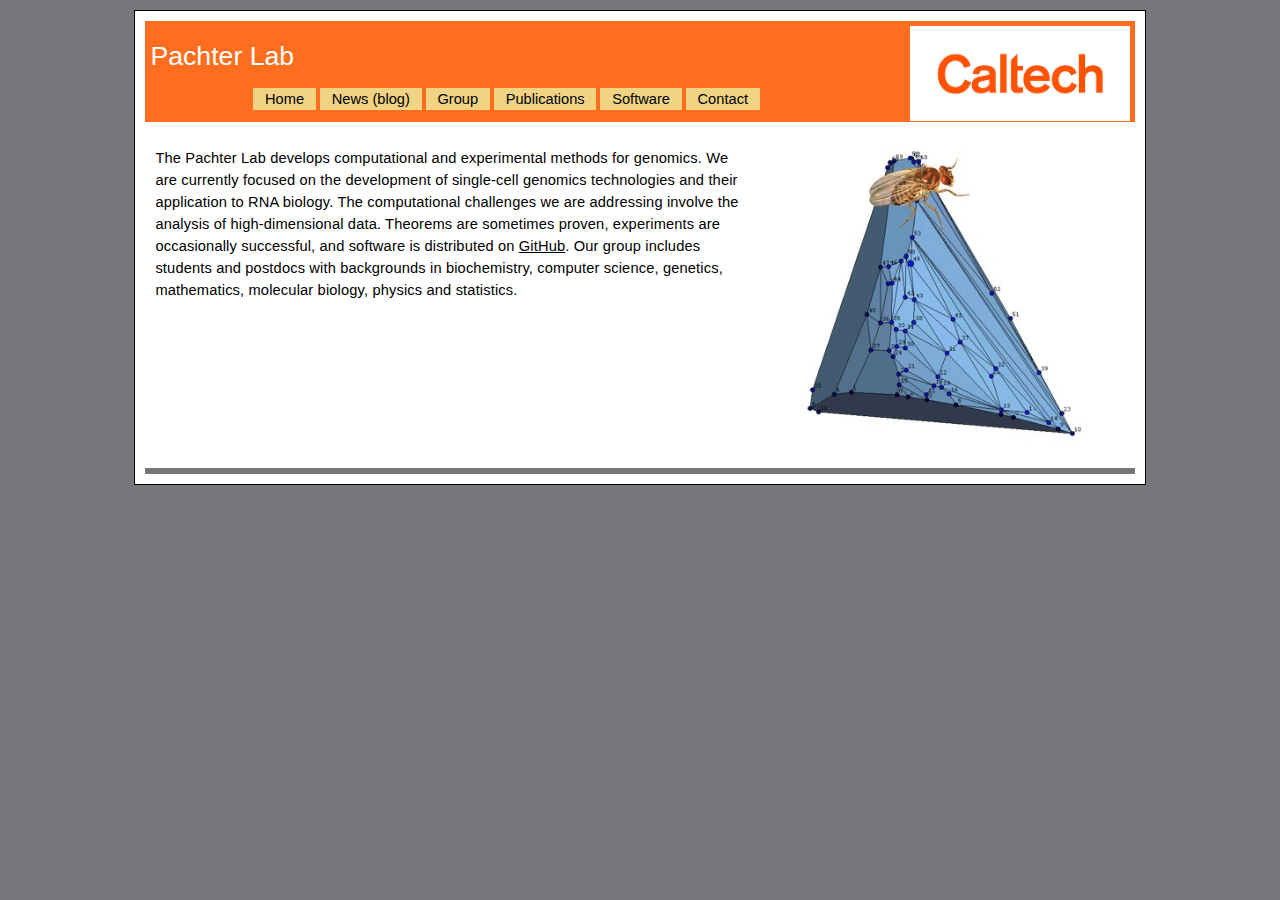
==== index.html @ 7dc363d5 "Publications point to Google Scholar" ====
<!DOCTYPE html PUBLIC "-//W3C//DTD XHTML 1.1//EN" 
    "http://www.w3.org/TR/xhtml11/DTD/xhtml11.dtd">

<html xmlns="http://www.w3.org/1999/xhtml" xml:lang="en" >
  <head>
    <meta http-equiv="content-type" content="text/html; charset=iso-8859-1" />
    <meta name="author" content="Lior Pachter" />
    <!-- design by Nicholas Eriksson -->
    <meta name="keywords" content="Computational biology" />
    <meta name="description" content="" />
    <meta name="robots" content="all" />

    <title>Pachter Lab homepage</title>

    <style type="text/css" media="all">
      @import "style.css";
    </style>

  </head>


  <body>
  <div id="container">

    <div id="Header">
<a href="http://www.caltech.edu/"><img src="Caltech_logo.jpg" alt = "Caltech logo" width=220 /></a>
     <p><span>Pachter Lab</span></p>

<div id="Menu">
  <ul id="links">
    <li>
      <a href="index.html" title="Home">Home</a>
    </li>
    <li>
      <a href="http://liorpachter.wordpress.com/" title="News">News (blog)</a>
    </li>
    <li>
      <a href="group.html" title="Group">Group</a>
    </li>
    <li>
      <a href="https://scholar.google.com/citations?user=DKfEcuEAAAAJ&hl=en&oi=ao" title="Publications">Publications</a>
    </li>
    <li>
      <a href="software.html" title="Software">Software</a>
    </li>
    <li>
      <a href="contact.html" title=Contact">Contact</a>
</li>
  </ul>
</div> <!-- end Menu-->
</div> <!-- end Header-->

    <div id="Content">
<p>
The Pachter Lab develops computational and experimental methods for genomics. We are currently focused on the development of single-cell genomics technologies and their application to RNA biology. The computational challenges we are addressing involve the analysis of high-dimensional data. Theorems are sometimes proven, experiments are occasionally successful, and software is distributed on <a href="https://github.com/pachterlab">GitHub</a>. Our group includes students and postdocs with backgrounds in biochemistry, computer science, genetics, mathematics, molecular biology, physics and statistics. 


    </div>	



    <div id="Picture">

<p>
<ul>
    <img src="Fly_polytope.jpg" alt="Lior Pachter" width=300 />
<p>
   
    </ul>
    </div>

    <div id="Footer">

    </div>
</div>
<script type="text/javascript">
var gaJsHost = (("https:" == document.location.protocol) ? "https://ssl." : "http://www.");
document.write(unescape("%3Cscript src='" + gaJsHost + "google-analytics.com/ga.js' type='text/javascript'%3E%3C/script%3E"));
</script>
<script type="text/javascript">
try {
var pageTracker = _gat._getTracker("UA-11422044-1");
pageTracker._trackPageview();
} catch(err) {}</script>
</body>
</html>
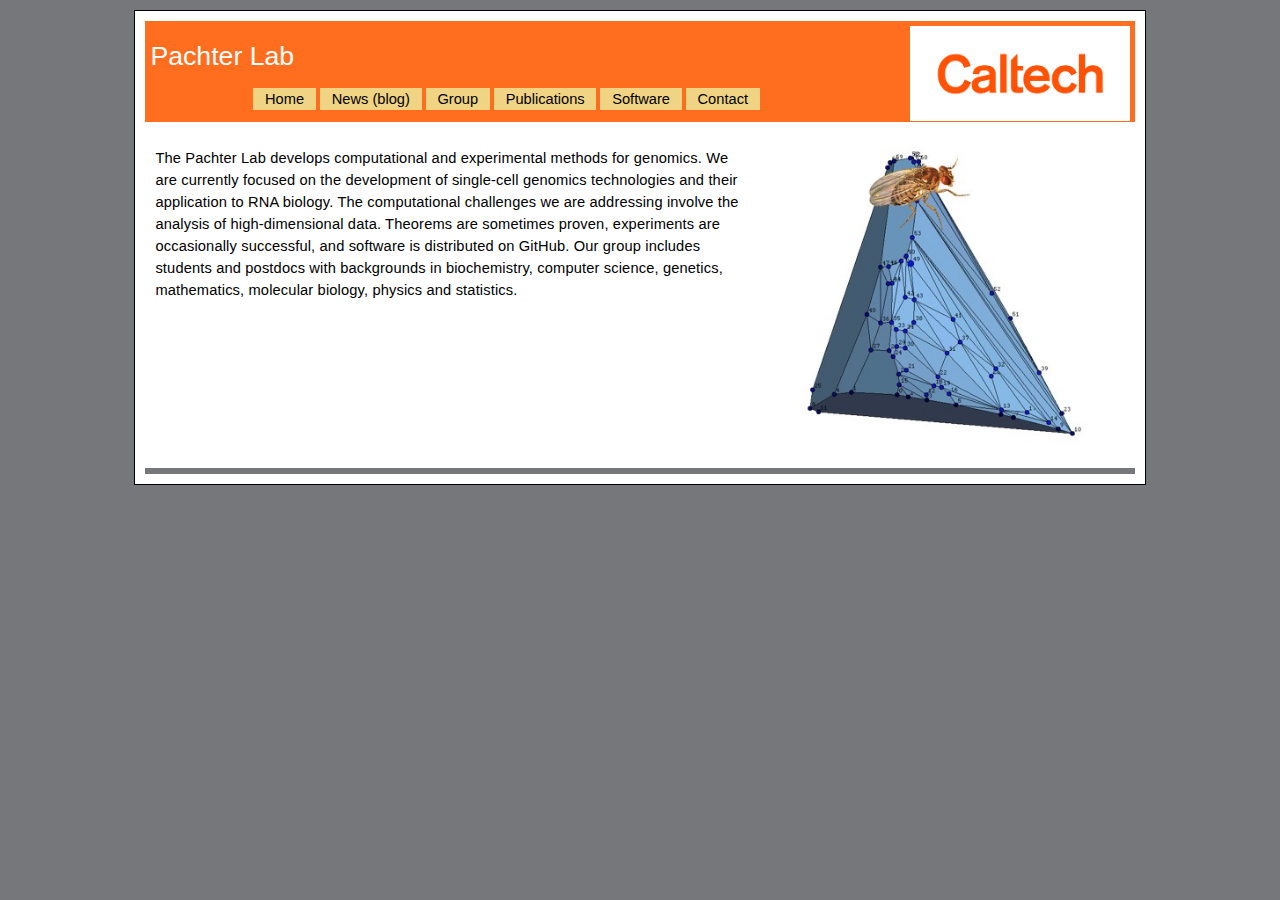
==== commit 5c815479: "Update software page to link to GitHub" ====
--- a/index.html
+++ b/index.html
@@ -52,7 +52,7 @@
 
     <div id="Content">
 <p>
-The Pachter Lab develops computational and experimental methods for genomics. We are currently focused on the development of single-cell genomics technologies and their application to RNA biology. The computational challenges we are addressing involve the analysis of high-dimensional data. Theorems are sometimes proven, experiments are occasionally successful, and software is distributed on <a href="https://github.com/pachterlab">GitHub</a>. Our group includes students and postdocs with backgrounds in biochemistry, computer science, genetics, mathematics, molecular biology, physics and statistics. 
+The Pachter Lab develops computational and experimental methods for genomics. We are currently focused on the development of single-cell genomics technologies and their application to RNA biology. The computational challenges we are addressing involve the analysis of high-dimensional data. Theorems are sometimes proven, experiments are occasionally successful, and software is distributed on GitHub. Our group includes students and postdocs with backgrounds in biochemistry, computer science, genetics, mathematics, molecular biology, physics and statistics. 
 
 
     </div>	
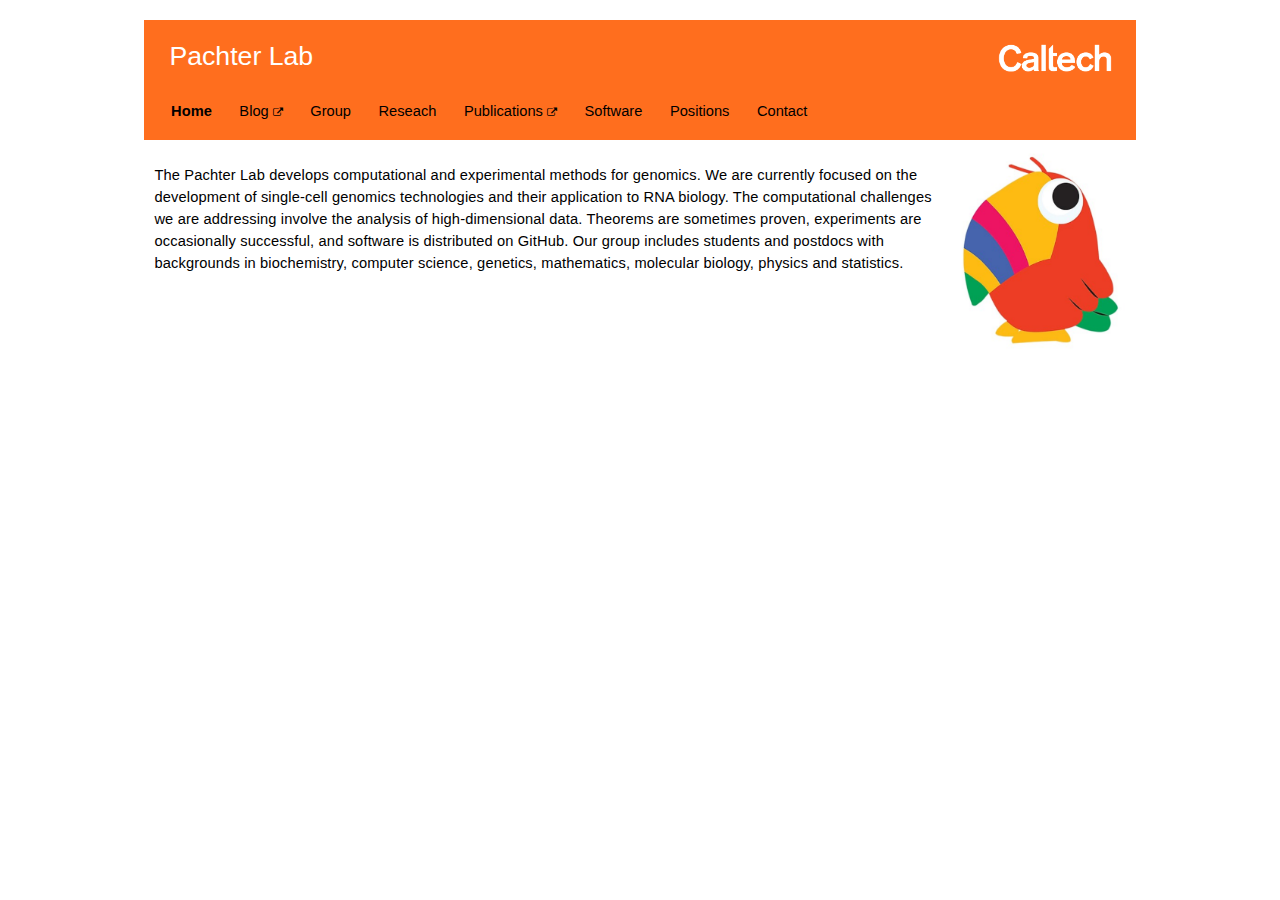
==== commit 36b4677e: "made everything better" ====
--- a/index.html
+++ b/index.html
@@ -1,86 +1,58 @@
-<!DOCTYPE html PUBLIC "-//W3C//DTD XHTML 1.1//EN" 
+<!DOCTYPE html PUBLIC "-//W3C//DTD XHTML 1.1//EN"
     "http://www.w3.org/TR/xhtml11/DTD/xhtml11.dtd">
+<html xmlns="http://www.w3.org/1999/xhtml" xml:lang="en" >
+    <head>
+        <meta http-equiv="content-type" content="text/html; charset=iso-8859-1" />
+        <meta name="author" content="Lior Pachter" />
+        <!-- design by Nicholas Eriksson -->
+        <meta name="keywords" content="Computational biology" />
+        <meta name="description" content="" />
+        <meta name="robots" content="all" />
+        <title>Pachter Lab homepage</title>
+        <style type="text/css" media="all">
+            @import "style.css";
+        </style>
+        <link rel="stylesheet" href="https://cdnjs.cloudflare.com/ajax/libs/font-awesome/4.7.0/css/font-awesome.min.css">
 
-<html xmlns="http://www.w3.org/1999/xhtml" xml:lang="en" >
-  <head>
-    <meta http-equiv="content-type" content="text/html; charset=iso-8859-1" />
-    <meta name="author" content="Lior Pachter" />
-    <!-- design by Nicholas Eriksson -->
-    <meta name="keywords" content="Computational biology" />
-    <meta name="description" content="" />
-    <meta name="robots" content="all" />
+    </head>
+    <body>
+      <div id="container">
+          <div class="Header">
+            <div id="logos">
+              <a href="http://www.caltech.edu/"><img src="Caltech_LOGO-WHITE-RGB.png" alt = "Caltech logo" width=150 /></a>
+              <p><span>Pachter Lab</span></p>
+            </div>
+              <div id="Menu">
+                    <ul id="links">
+                        <li><a href="index.html" title="Home" class="current-page">Home</a></li>
+                        <li><a href="http://liorpachter.wordpress.com/" title="Blog">Blog <i class="fa fa-external-link" style="font-size:10px"></i></a></li>
+                        <li><a href="group.html" title="Group">Group</a></li>
+                        <li><a href="research.html" title="Reseach">Reseach</a></li>
+                        <li><a href="https://scholar.google.com/citations?user=DKfEcuEAAAAJ&hl=en&oi=ao" title="Publications">Publications <i class="fa fa-external-link" style="font-size:10px"></i></a></li>
+                        <li><a href="software.html" title="Software">Software</a></li>
+                        <li><a href="positions.html" title="Positions">Positions</a></li>
+                        <li><a href="contact.html" title="Contact">Contact</a></li>
+                    </ul>
+                </div>
+                <!-- end Menu-->
+            </div>
+            <!-- end Header-->
+            <div id="Content">
+              <img src="copyright_infringement_parrot.png" alt="Lior Pachter" width="200" height="200" align="right">
+                <p>
+                    The Pachter Lab develops computational and experimental methods for genomics. We are currently focused on the development of single-cell genomics technologies and their application to RNA biology. The computational challenges we are addressing involve the analysis of high-dimensional data. Theorems are sometimes proven, experiments are occasionally successful, and software is distributed on GitHub. Our group includes students and postdocs with backgrounds in biochemistry, computer science, genetics, mathematics, molecular biology, physics and statistics.
+            </div>
 
-    <title>Pachter Lab homepage</title>
-
-    <style type="text/css" media="all">
-      @import "style.css";
-    </style>
-
-  </head>
-
-
-  <body>
-  <div id="container">
-
-    <div id="Header">
-<a href="http://www.caltech.edu/"><img src="Caltech_logo.jpg" alt = "Caltech logo" width=220 /></a>
-     <p><span>Pachter Lab</span></p>
-
-<div id="Menu">
-  <ul id="links">
-    <li>
-      <a href="index.html" title="Home">Home</a>
-    </li>
-    <li>
-      <a href="http://liorpachter.wordpress.com/" title="News">News (blog)</a>
-    </li>
-    <li>
-      <a href="group.html" title="Group">Group</a>
-    </li>
-    <li>
-      <a href="https://scholar.google.com/citations?user=DKfEcuEAAAAJ&hl=en&oi=ao" title="Publications">Publications</a>
-    </li>
-    <li>
-      <a href="software.html" title="Software">Software</a>
-    </li>
-    <li>
-      <a href="contact.html" title=Contact">Contact</a>
-</li>
-  </ul>
-</div> <!-- end Menu-->
-</div> <!-- end Header-->
-
-    <div id="Content">
-<p>
-The Pachter Lab develops computational and experimental methods for genomics. We are currently focused on the development of single-cell genomics technologies and their application to RNA biology. The computational challenges we are addressing involve the analysis of high-dimensional data. Theorems are sometimes proven, experiments are occasionally successful, and software is distributed on GitHub. Our group includes students and postdocs with backgrounds in biochemistry, computer science, genetics, mathematics, molecular biology, physics and statistics. 
-
-
-    </div>	
-
-
-
-    <div id="Picture">
-
-<p>
-<ul>
-    <img src="Fly_polytope.jpg" alt="Lior Pachter" width=300 />
-<p>
-   
-    </ul>
-    </div>
-
-    <div id="Footer">
-
-    </div>
-</div>
-<script type="text/javascript">
-var gaJsHost = (("https:" == document.location.protocol) ? "https://ssl." : "http://www.");
-document.write(unescape("%3Cscript src='" + gaJsHost + "google-analytics.com/ga.js' type='text/javascript'%3E%3C/script%3E"));
-</script>
-<script type="text/javascript">
-try {
-var pageTracker = _gat._getTracker("UA-11422044-1");
-pageTracker._trackPageview();
-} catch(err) {}</script>
-</body>
+        </div>
+        <script type="text/javascript">
+            var gaJsHost = (("https:" == document.location.protocol) ? "https://ssl." : "http://www.");
+            document.write(unescape("%3Cscript src='" + gaJsHost + "google-analytics.com/ga.js' type='text/javascript'%3E%3C/script%3E"));
+        </script>
+        <script type="text/javascript">
+            try {
+            var pageTracker = _gat._getTracker("UA-11422044-1");
+            pageTracker._trackPageview();
+            } catch(err) {}
+        </script>
+    </body>
 </html>
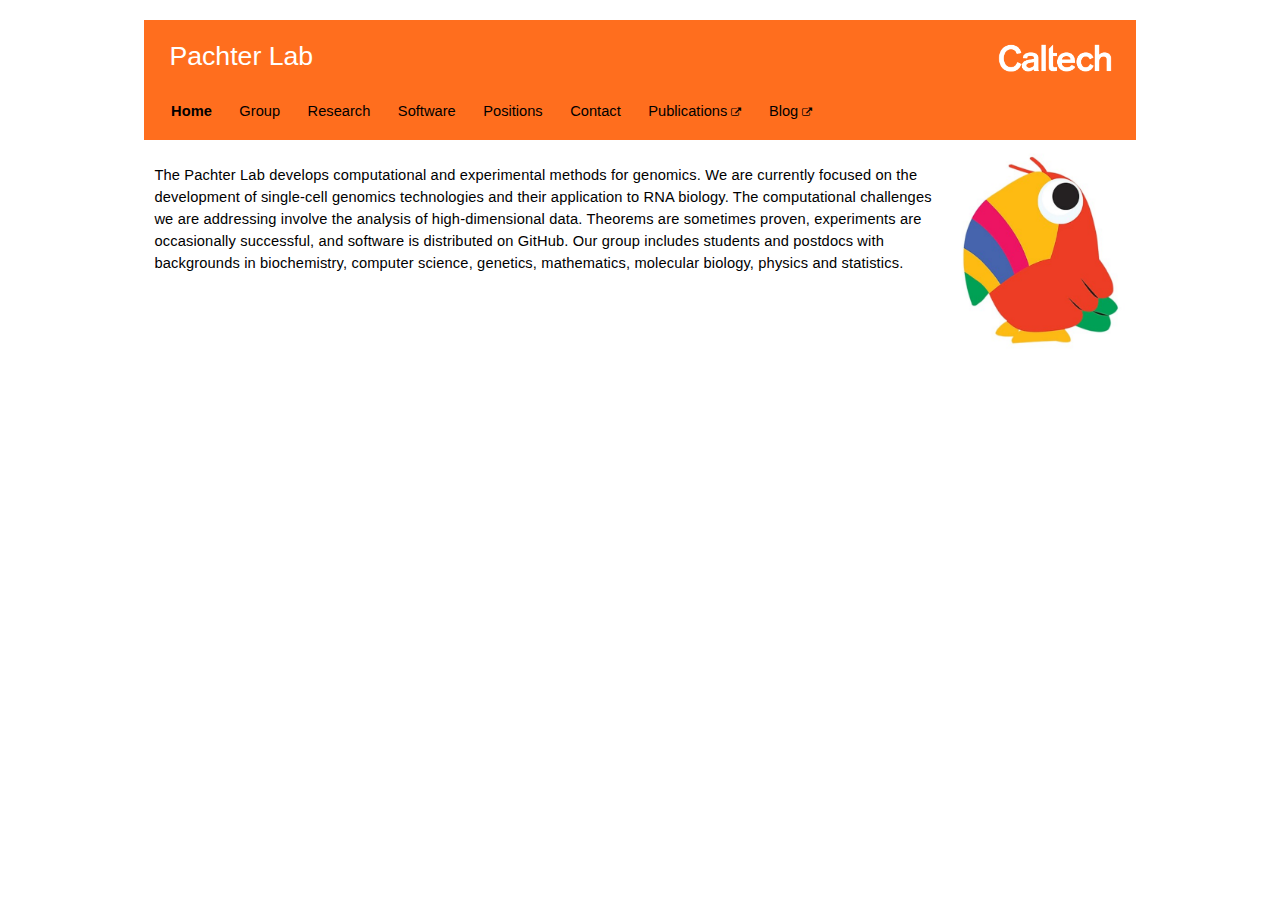
==== commit 03d06ad3: "improved everything" ====
--- a/index.html
+++ b/index.html
@@ -23,18 +23,18 @@
               <p><span>Pachter Lab</span></p>
             </div>
               <div id="Menu">
-                    <ul id="links">
-                        <li><a href="index.html" title="Home" class="current-page">Home</a></li>
-                        <li><a href="http://liorpachter.wordpress.com/" title="Blog">Blog <i class="fa fa-external-link" style="font-size:10px"></i></a></li>
-                        <li><a href="group.html" title="Group">Group</a></li>
-                        <li><a href="research.html" title="Reseach">Reseach</a></li>
-                        <li><a href="https://scholar.google.com/citations?user=DKfEcuEAAAAJ&hl=en&oi=ao" title="Publications">Publications <i class="fa fa-external-link" style="font-size:10px"></i></a></li>
-                        <li><a href="software.html" title="Software">Software</a></li>
-                        <li><a href="positions.html" title="Positions">Positions</a></li>
-                        <li><a href="contact.html" title="Contact">Contact</a></li>
-                    </ul>
-                </div>
-                <!-- end Menu-->
+                 <ul id="links">
+                     <li><a href="index.html" title="Home"class="current-page">Home</a></li>
+                     <li><a href="group.html" title="Group">Group</a></li>
+                     <li><a href="research.html" title="Research" >Research</a></li>
+                     <li><a href="software.html" title="Software">Software</a></li>
+                     <li><a href="positions.html" title="Positions">Positions</a></li>
+                     <li><a href="contact.html" title="Contact">Contact</a></li>
+                     <li><a href="https://scholar.google.com/citations?user=DKfEcuEAAAAJ&hl=en&oi=ao" title="Publications">Publications <i class="fa fa-external-link" style="font-size:10px"></i> </a></li>
+                     <li><a href="http://liorpachter.wordpress.com/" title="Blog">Blog <i class="fa fa-external-link" style="font-size:10px"></i> </a></li>
+                 </ul>
+             </div>
+             <!-- end Menu-->
             </div>
             <!-- end Header-->
             <div id="Content">
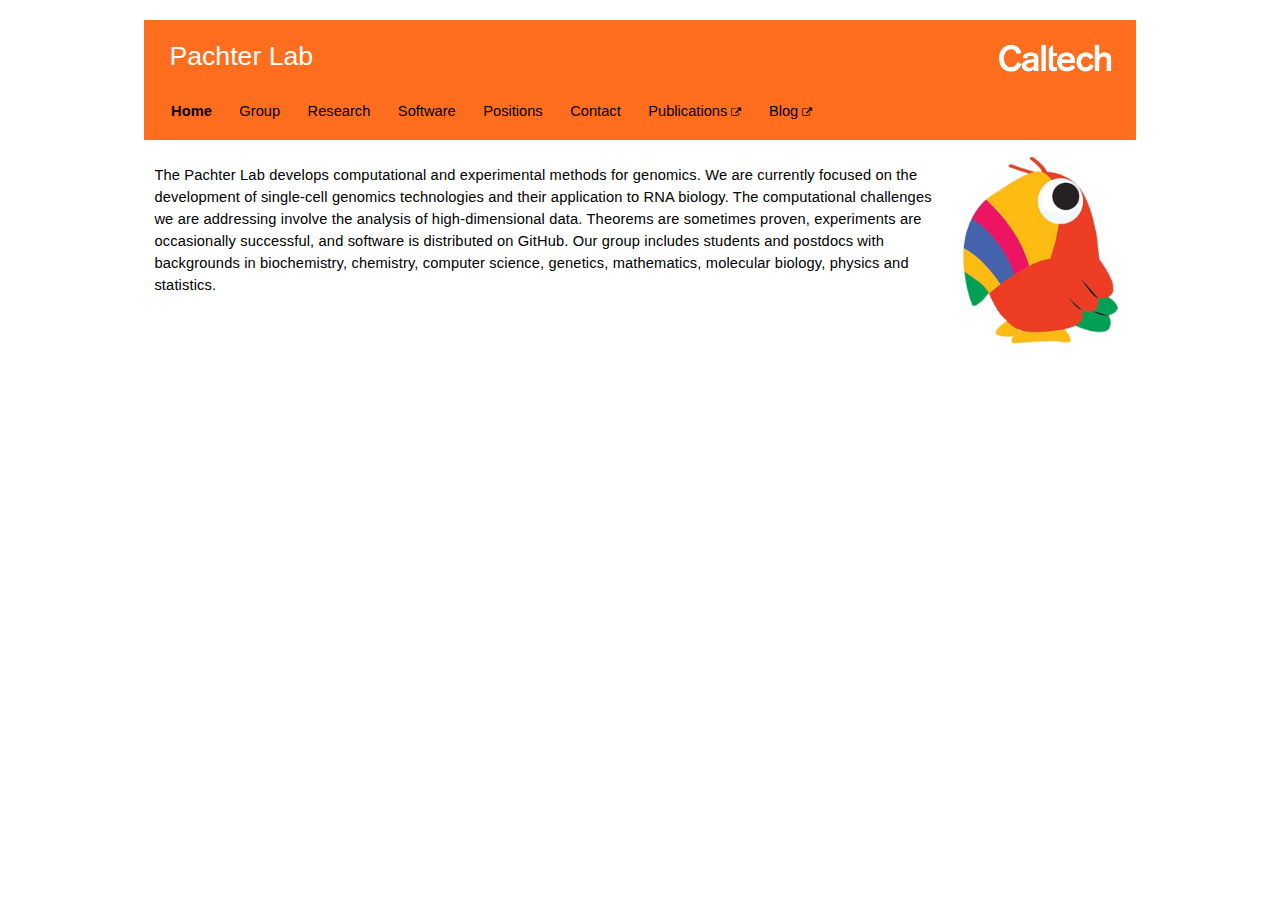
==== commit 4fddf02e: "Update index.html" ====
--- a/index.html
+++ b/index.html
@@ -40,7 +40,7 @@
             <div id="Content">
               <img src="copyright_infringement_parrot.png" alt="Lior Pachter" width="200" height="200" align="right">
                 <p>
-                    The Pachter Lab develops computational and experimental methods for genomics. We are currently focused on the development of single-cell genomics technologies and their application to RNA biology. The computational challenges we are addressing involve the analysis of high-dimensional data. Theorems are sometimes proven, experiments are occasionally successful, and software is distributed on GitHub. Our group includes students and postdocs with backgrounds in biochemistry, computer science, genetics, mathematics, molecular biology, physics and statistics.
+                    The Pachter Lab develops computational and experimental methods for genomics. We are currently focused on the development of single-cell genomics technologies and their application to RNA biology. The computational challenges we are addressing involve the analysis of high-dimensional data. Theorems are sometimes proven, experiments are occasionally successful, and software is distributed on GitHub. Our group includes students and postdocs with backgrounds in biochemistry, chemistry, computer science, genetics, mathematics, molecular biology, physics and statistics.
             </div>
 
         </div>
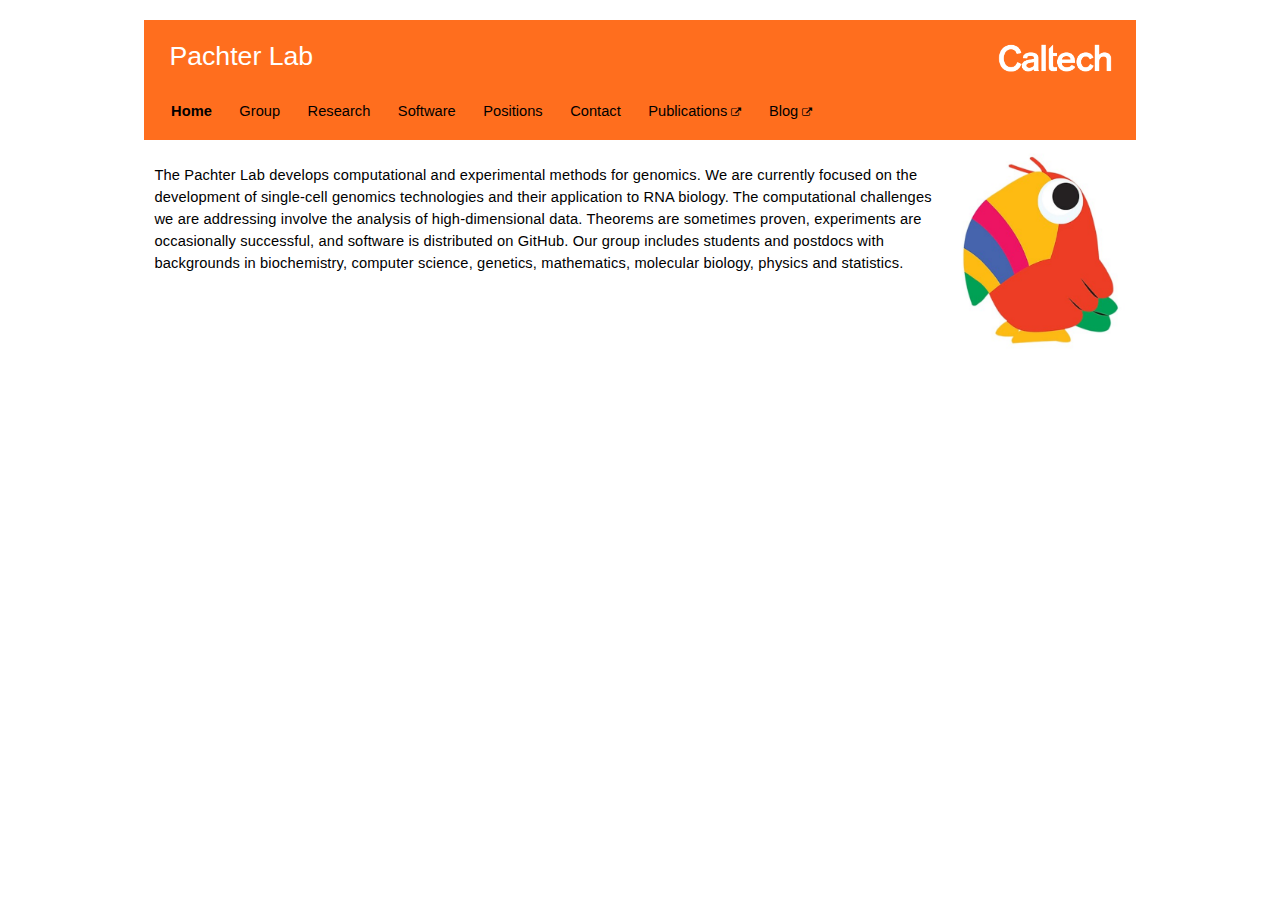
==== commit 5c4799a6: "Add files via upload" ====
--- a/index.html
+++ b/index.html
@@ -8,7 +8,7 @@
         <meta name="keywords" content="Computational biology" />
         <meta name="description" content="" />
         <meta name="robots" content="all" />
-        <title>Pachter Lab homepage</title>
+        <title>Pachter Lab</title>
         <style type="text/css" media="all">
             @import "style.css";
         </style>
@@ -38,10 +38,10 @@
             </div>
             <!-- end Header-->
             <div id="Content">
-              <img src="copyright_infringement_parrot.png" alt="Lior Pachter" width="200" height="200" align="right">
+              <img src="bird.png" alt="Lior Pachter" width="200" height="200" align="right">
                 <p>
-                    The Pachter Lab develops computational and experimental methods for genomics. We are currently focused on the development of single-cell genomics technologies and their application to RNA biology. The computational challenges we are addressing involve the analysis of high-dimensional data. Theorems are sometimes proven, experiments are occasionally successful, and software is distributed on GitHub. Our group includes students and postdocs with backgrounds in biochemistry, chemistry, computer science, genetics, mathematics, molecular biology, physics and statistics.
-            </div>
+                    The Pachter Lab develops computational and experimental methods for genomics. We are currently focused on the development of single-cell genomics technologies and their application to RNA biology. The computational challenges we are addressing involve the analysis of high-dimensional data. Theorems are sometimes proven, experiments are occasionally successful, and software is distributed on GitHub. Our group includes students and postdocs with backgrounds in biochemistry, computer science, genetics, mathematics, molecular biology, physics and statistics.
+            </div> 
 
         </div>
         <script type="text/javascript">
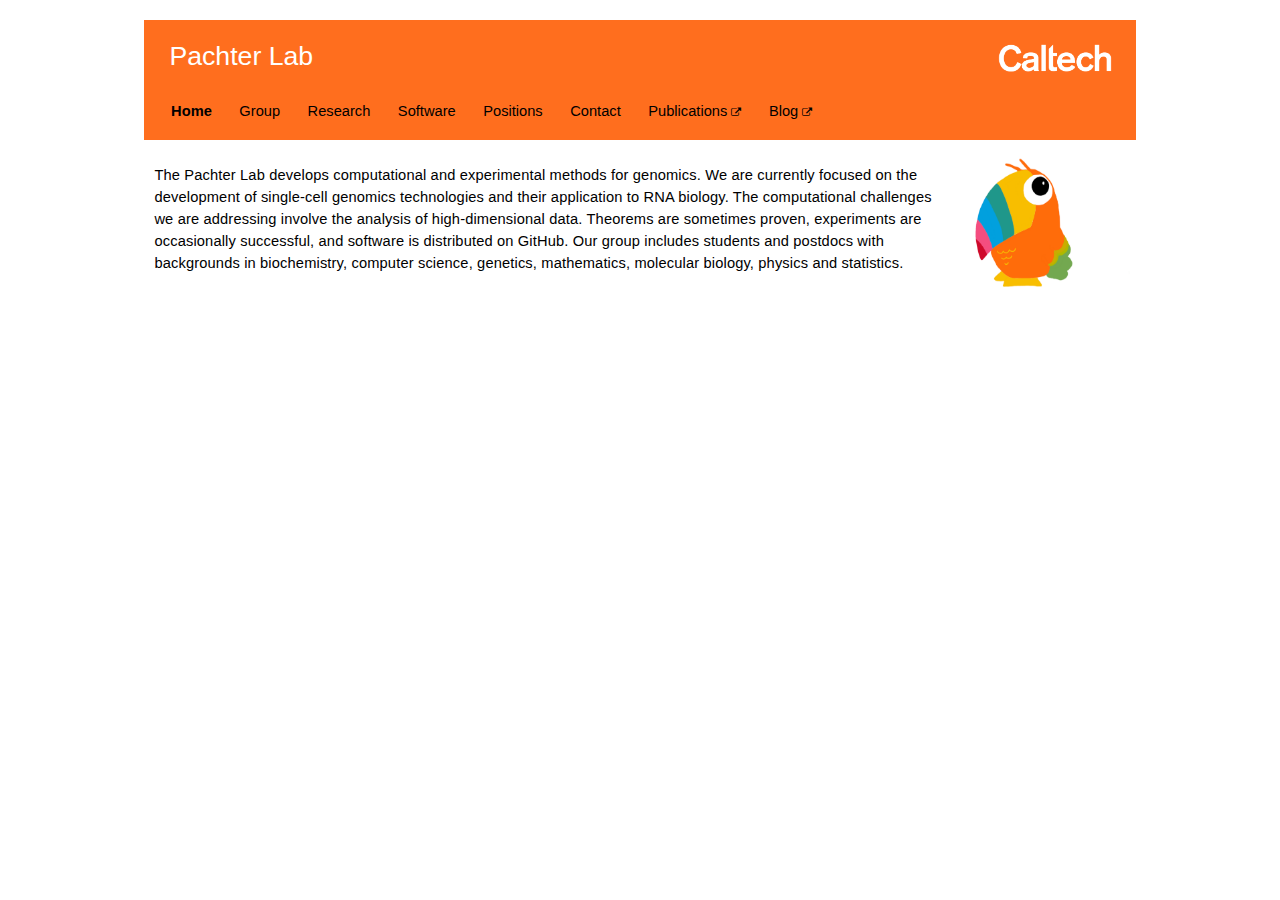
==== commit 19333a83: "Fix sizing of logo" ====
--- a/index.html
+++ b/index.html
@@ -38,7 +38,7 @@
             </div>
             <!-- end Header-->
             <div id="Content">
-              <img src="bird.png" alt="Lior Pachter" width="200" height="200" align="right">
+              <img src="bird.png" alt="Lior Pachter" width="200" height="150" align="right">
                 <p>
                     The Pachter Lab develops computational and experimental methods for genomics. We are currently focused on the development of single-cell genomics technologies and their application to RNA biology. The computational challenges we are addressing involve the analysis of high-dimensional data. Theorems are sometimes proven, experiments are occasionally successful, and software is distributed on GitHub. Our group includes students and postdocs with backgrounds in biochemistry, computer science, genetics, mathematics, molecular biology, physics and statistics.
             </div> 
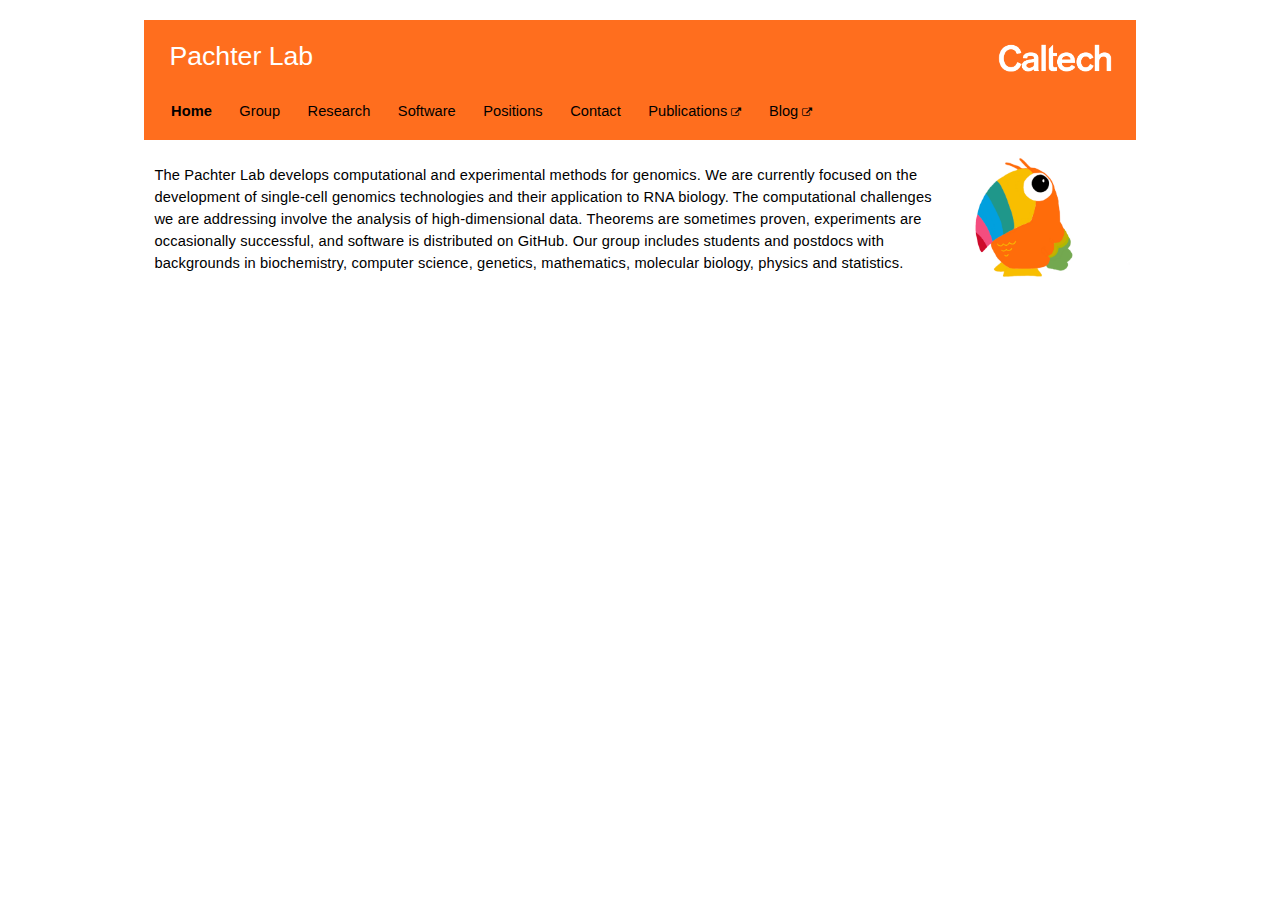
==== commit 04dbdadc: "Update logo size" ====
--- a/index.html
+++ b/index.html
@@ -38,7 +38,7 @@
             </div>
             <!-- end Header-->
             <div id="Content">
-              <img src="bird.png" alt="Lior Pachter" width="200" height="150" align="right">
+              <img src="bird.png" alt="Lior Pachter" width="200" align="right">
                 <p>
                     The Pachter Lab develops computational and experimental methods for genomics. We are currently focused on the development of single-cell genomics technologies and their application to RNA biology. The computational challenges we are addressing involve the analysis of high-dimensional data. Theorems are sometimes proven, experiments are occasionally successful, and software is distributed on GitHub. Our group includes students and postdocs with backgrounds in biochemistry, computer science, genetics, mathematics, molecular biology, physics and statistics.
             </div> 
